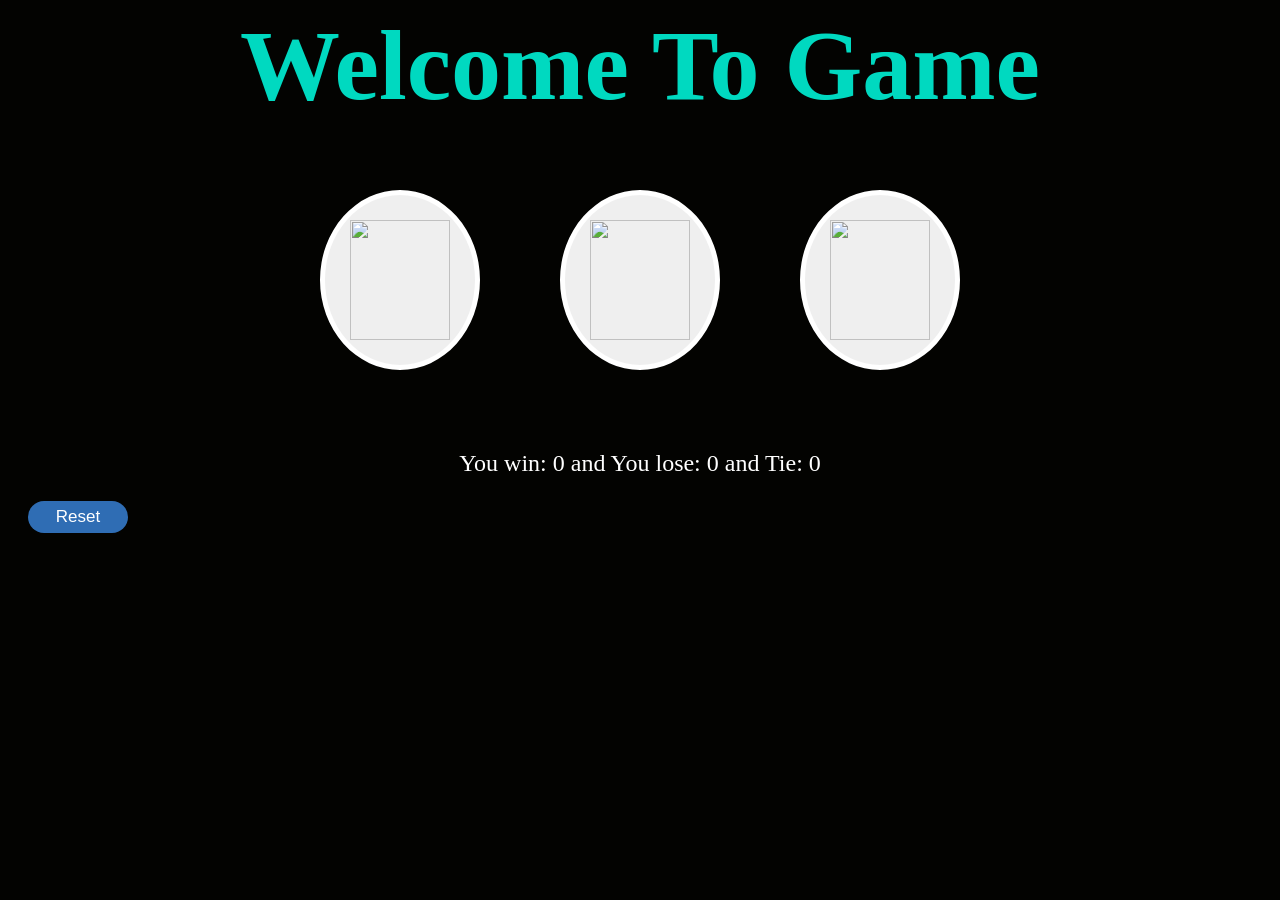
==== ROCK-PAPER-SCISSOR WITH CSS.HTML @ a69e1d6d "File Added" ====
<!DOCTYPE html>
<html lang="en">
<head>
    <meta charset="UTF-8">
    <meta name="viewport" content="width=device-width, initial-scale=1.0">
    <title>Document</title>
    <Style>
        h1{
            color: #00D9C0;
            text-align: center;
            font-family: cursive;
            font-size: 100px;
            margin-top: 0px;
        }
        body{
            background-color: #030301;   
        }

        .rock{
           align-items: center;
            border-radius: 50%;
            padding: 15px;
            border: 5px solid #FFFF;
            margin: 40px;
            margin-top: 0px; 
        }
        img{
            width:100px;
            height:120px;
            padding: 10px;  
            align-items: center;           
        }
        .scorebo{
            color: #ffff;
            text-align: center;
             font-family: cursive;
             font-size: 40px;
        }

        .container{
            display: flex;
            justify-content: center; 
            align-items: center; 
        }

        .alwaysscore{
            color: #FFFF;
            font-family: cursive;
            text-align: center;
            font-size: 24px;

        }
        .container1{
            padding:6px;
            font-size: 17px;
            background-color: #2f6db4;
            border-radius: 20px;
            width: 100px;
            border: none;
            color:#ffff;
            margin-left: 20px;
        }
    </Style>
</head>
<body>
    <h1>Welcome To Game</h1>
    <div class="container">
        <button class="rock" onclick="playerdec(comp(),'rock')" ><img src="fist.png" alt=""></button>
         <button class="rock" onclick="playerdec(comp(),'paper')"><img src="palm-of-hand.png" alt=""></button>
        <button class="rock" onclick="playerdec(comp(),'scissor')"><img src="letter-v.png" alt=""></button>
    </div>
    <p class="scorebo"></p>

    <p class="alwaysscore"></p>

    <button class="container1" onclick="  res.win=0
    res.lose=0;
    res.tie=0;
    localStorage.removeItem('res');
    showscore();">Reset</button>


    <script>
        let score=0;
        const res=JSON.parse(localStorage.getItem('res'))||{win:0,lose:0,tie:0};
        showscore();
        function comp()
        {
            let val=Math.random();
            let dec="";

            if(val>=0 && val<1/3)
            {
                dec="rock";
            }
            else if(val>=1/2 && val<=2/3 )
            {
                dec="paper";
            }
            else
            {
                dec="scissor";
            }
            return dec;
        }

        function playerdec(comdec,move)
        {
            var result="";
            if(move==='rock')
            {
                if(comdec==='rock')
                { 
                    result="Tie";
                    res.tie+=1;
                } 
                else if(comdec==='paper')
                {
                    result="You Lose";
                    res.lose+=1;
                }               
                else if(comdec==='scissor')
                {
                    result="You Win";
                    res.win+=1;
                }
            }
            else if(move==='paper')
            {
                if(comdec==='rock')
                {
                    result="You Win";
                    res.win+=1;
                }
                else if(comdec==='paper')
                {
                    result="Tie";
                    res.tie+=1;
                }
                else if(comdec==='scissor')
                {
                    result="You Lose";
                    res.lose+=1;
                }
            }
            else if(move==='scissor')
            {
                if(comdec==='rock')
                {
                    result="You Lose";
                    res.lose+=1;
                }
                else if(comdec==='paper')
                {
                    result="You Win";
                    res.win+=1;
                }
                else if(comdec==='scissor')
                {
                    result="Tie";
                    res.tie+=1;
                }

            }
            // localStorage.setItem('res',JSON.stringify(res));
            localStorage.setItem('res', JSON.stringify(res));
            updateScore(result);
        }

        function updateScore(result)
        {
            document.querySelector('.scorebo').innerHTML=result;
            showscore();
        }
        
        function showscore()
        {
            document.querySelector('.alwaysscore').innerHTML=`You win: ${res.win} and You lose: ${res.lose} and Tie: ${res.tie}`;
        }
    </script>
</body>
</html>
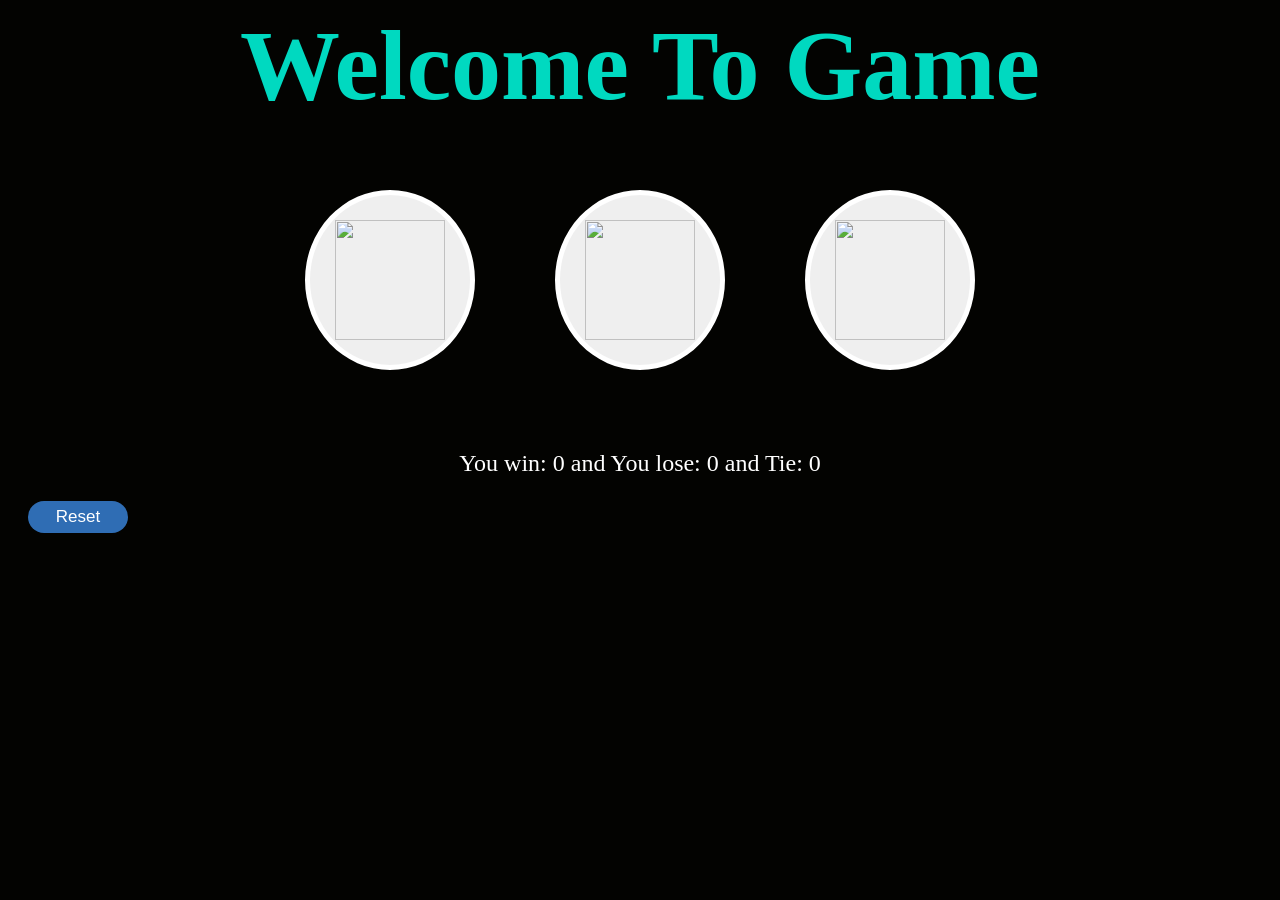
==== commit b0c16026: "Update ROCK-PAPER-SCISSOR WITH CSS.HTML" ====
--- a/ROCK-PAPER-SCISSOR WITH CSS.HTML
+++ b/ROCK-PAPER-SCISSOR WITH CSS.HTML
@@ -25,7 +25,7 @@
             margin-top: 0px; 
         }
         img{
-            width:100px;
+            width:110px;
             height:120px;
             padding: 10px;  
             align-items: center;           
@@ -179,4 +179,4 @@
         }
     </script>
 </body>
-</html>+</html>
